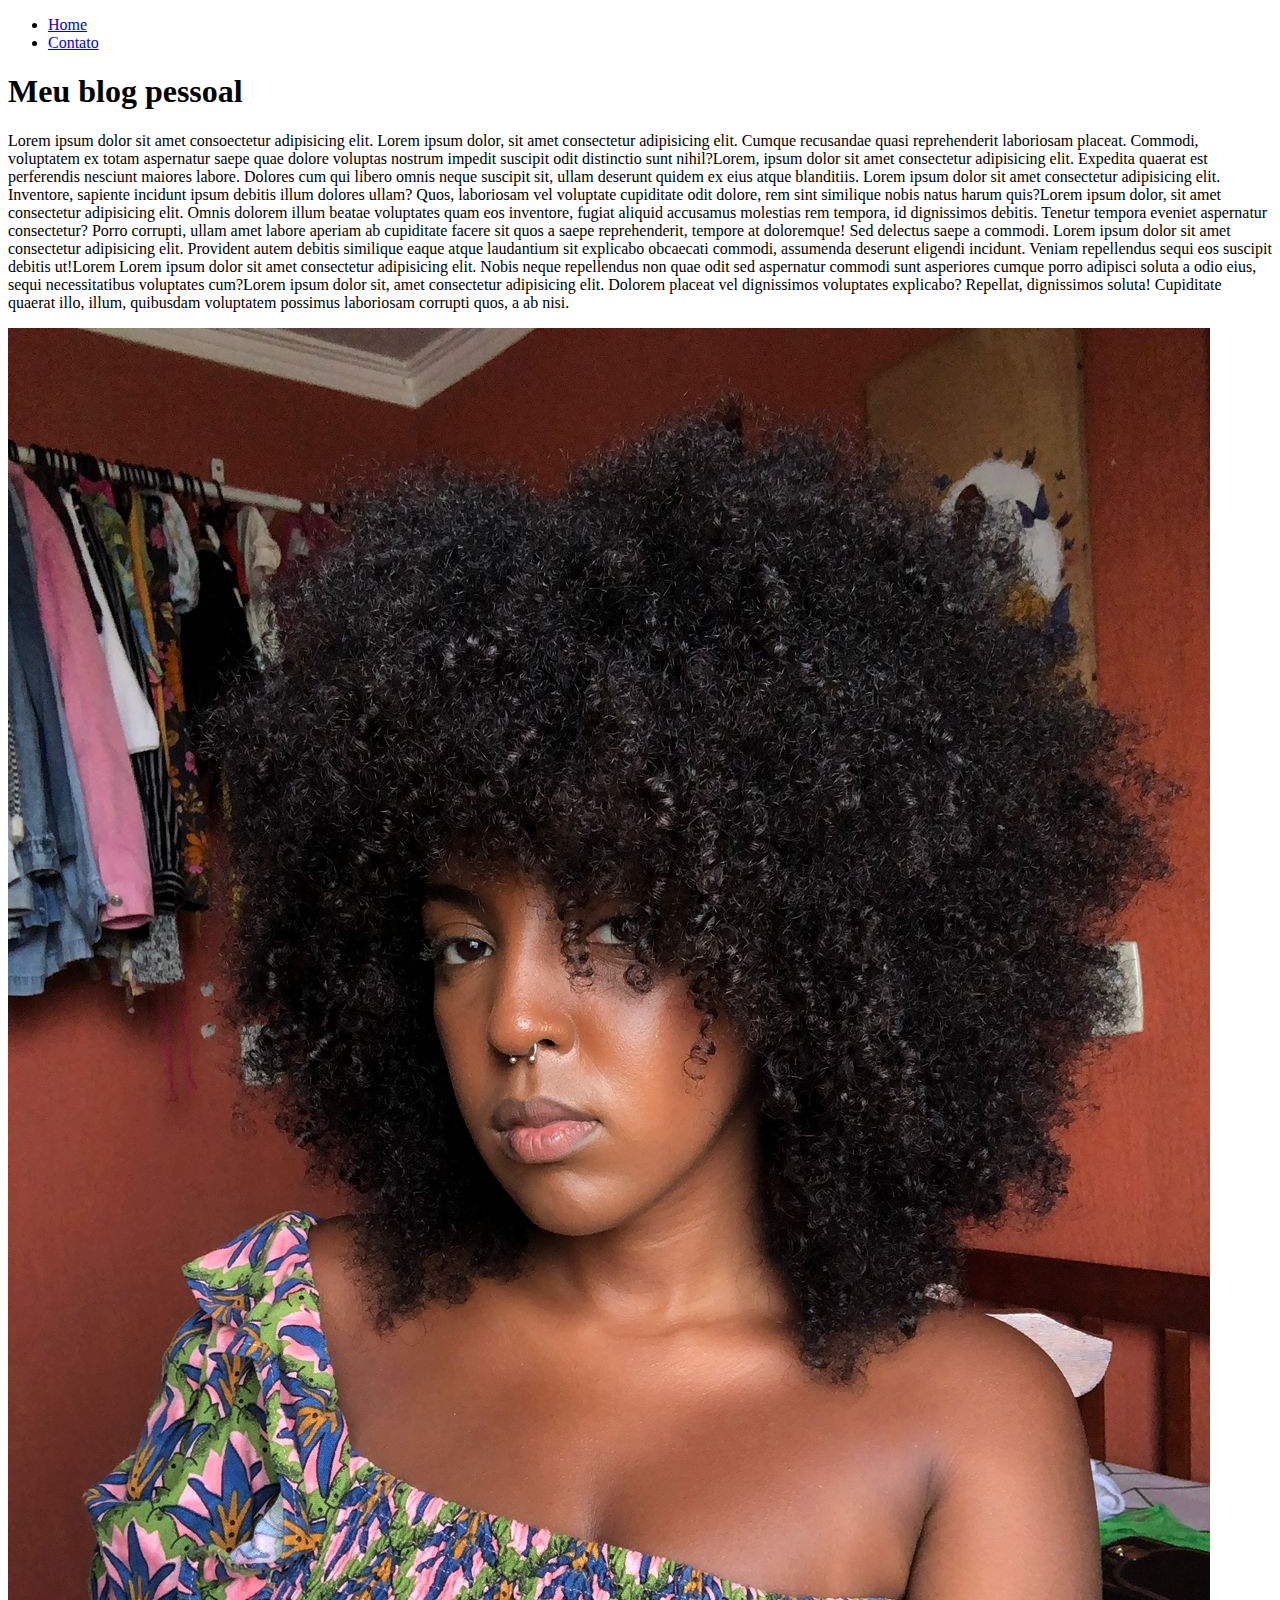
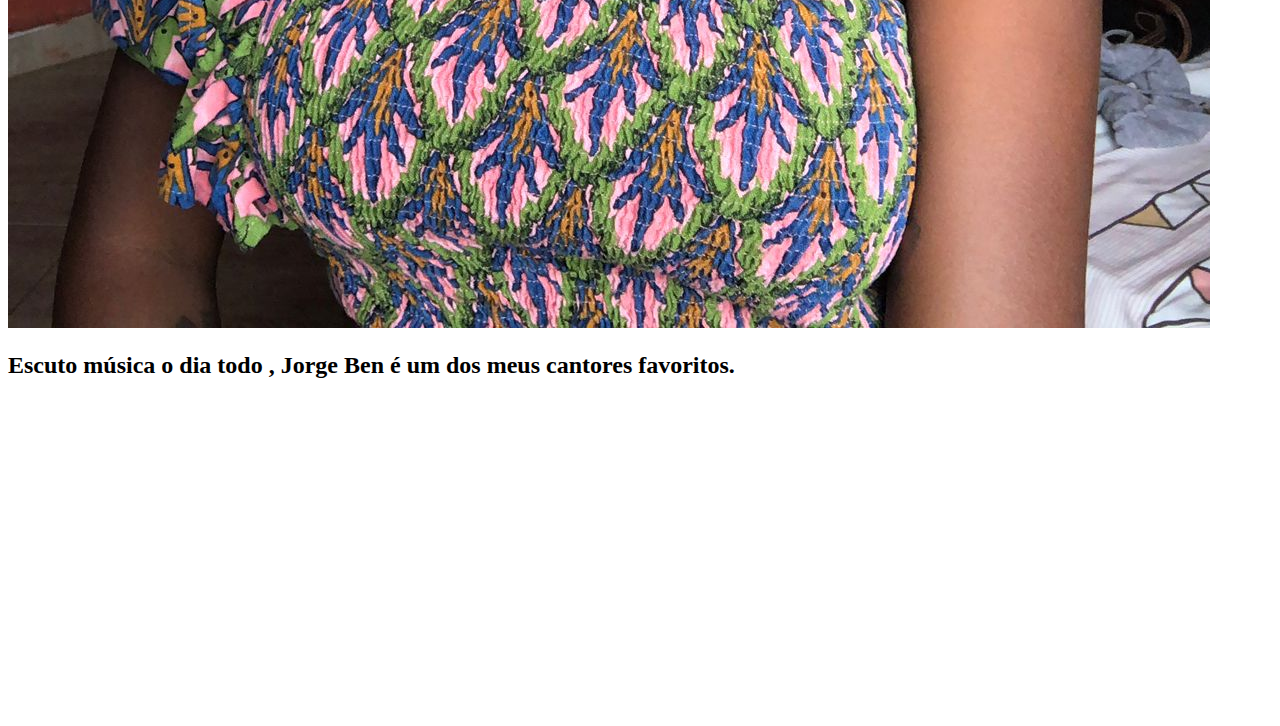
==== index.html @ 3daa0eef "Blog começando pelo HTML" ====
<!DOCTYPE html>
<html lang="pt-br">
<head>
    <meta charset="UTF-8">
    <meta http-equiv="X-UA-Compatible" content="IE=edge">
    <meta name="viewport" content="width=device-width, initial-scale=1.0">
    <title>Meu blog pessoal</title>
</head>
<body>

    <ul>
        <li>
            <a href="index.html">Home</a>
        </li>
        <li>
            <a href="contato.html">Contato</a>
        </li>
    </ul>

   <h1>Meu blog pessoal</h1> 
   <p> 
    Lorem ipsum dolor sit amet consoectetur adipisicing elit. Lorem ipsum dolor, sit amet consectetur adipisicing elit. Cumque recusandae quasi reprehenderit laboriosam placeat. Commodi, voluptatem ex totam aspernatur saepe quae dolore voluptas nostrum impedit suscipit odit distinctio sunt nihil?Lorem, ipsum dolor sit amet consectetur adipisicing elit. Expedita quaerat est perferendis nesciunt maiores labore. Dolores cum qui libero omnis neque suscipit sit, ullam deserunt quidem ex eius atque blanditiis. Lorem ipsum dolor sit amet consectetur adipisicing elit. Inventore, sapiente incidunt ipsum debitis illum dolores ullam? Quos, laboriosam vel voluptate cupiditate odit dolore, rem sint similique nobis natus harum quis?Lorem ipsum dolor, sit amet consectetur adipisicing elit. Omnis dolorem illum beatae voluptates quam eos inventore, fugiat aliquid accusamus molestias rem tempora, id dignissimos debitis. Tenetur tempora eveniet aspernatur consectetur? Porro corrupti, ullam amet labore aperiam ab cupiditate facere sit quos a saepe reprehenderit, tempore at doloremque! Sed delectus saepe a commodi. Lorem ipsum dolor sit amet consectetur adipisicing elit. Provident autem debitis similique eaque atque laudantium sit explicabo obcaecati commodi, assumenda deserunt eligendi incidunt. Veniam repellendus sequi eos suscipit debitis ut!Lorem Lorem ipsum dolor sit amet consectetur adipisicing elit. Nobis neque repellendus non quae odit sed aspernatur commodi sunt asperiores cumque porro adipisci soluta a odio eius, sequi necessitatibus voluptates cum?Lorem ipsum dolor sit, amet consectetur adipisicing elit. Dolorem placeat vel dignissimos voluptates explicabo? Repellat, dignissimos soluta! Cupiditate quaerat illo, illum, quibusdam voluptatem possimus laboriosam corrupti quos, a ab nisi.
   </p>
   <img src="assets/img/linda demais.jpg" alt="Foto Cinthia, busto de mulher negra de black com blusa rosa ">

   <h2> Escuto música o dia todo , Jorge Ben é um dos meus cantores favoritos.</h2>

   <iframe 
   width="560" 
   height="315" 
   src="https://www.youtube.com/embed/iWiN2CDlkC4" 
   title="YouTube video player" 
   frameborder="0" 
   allow="accelerometer; autoplay; clipboard-write; encrypted-media; gyroscope; picture-in-picture" 
   allowfullscreen
   ></iframe>

</body>
</html>
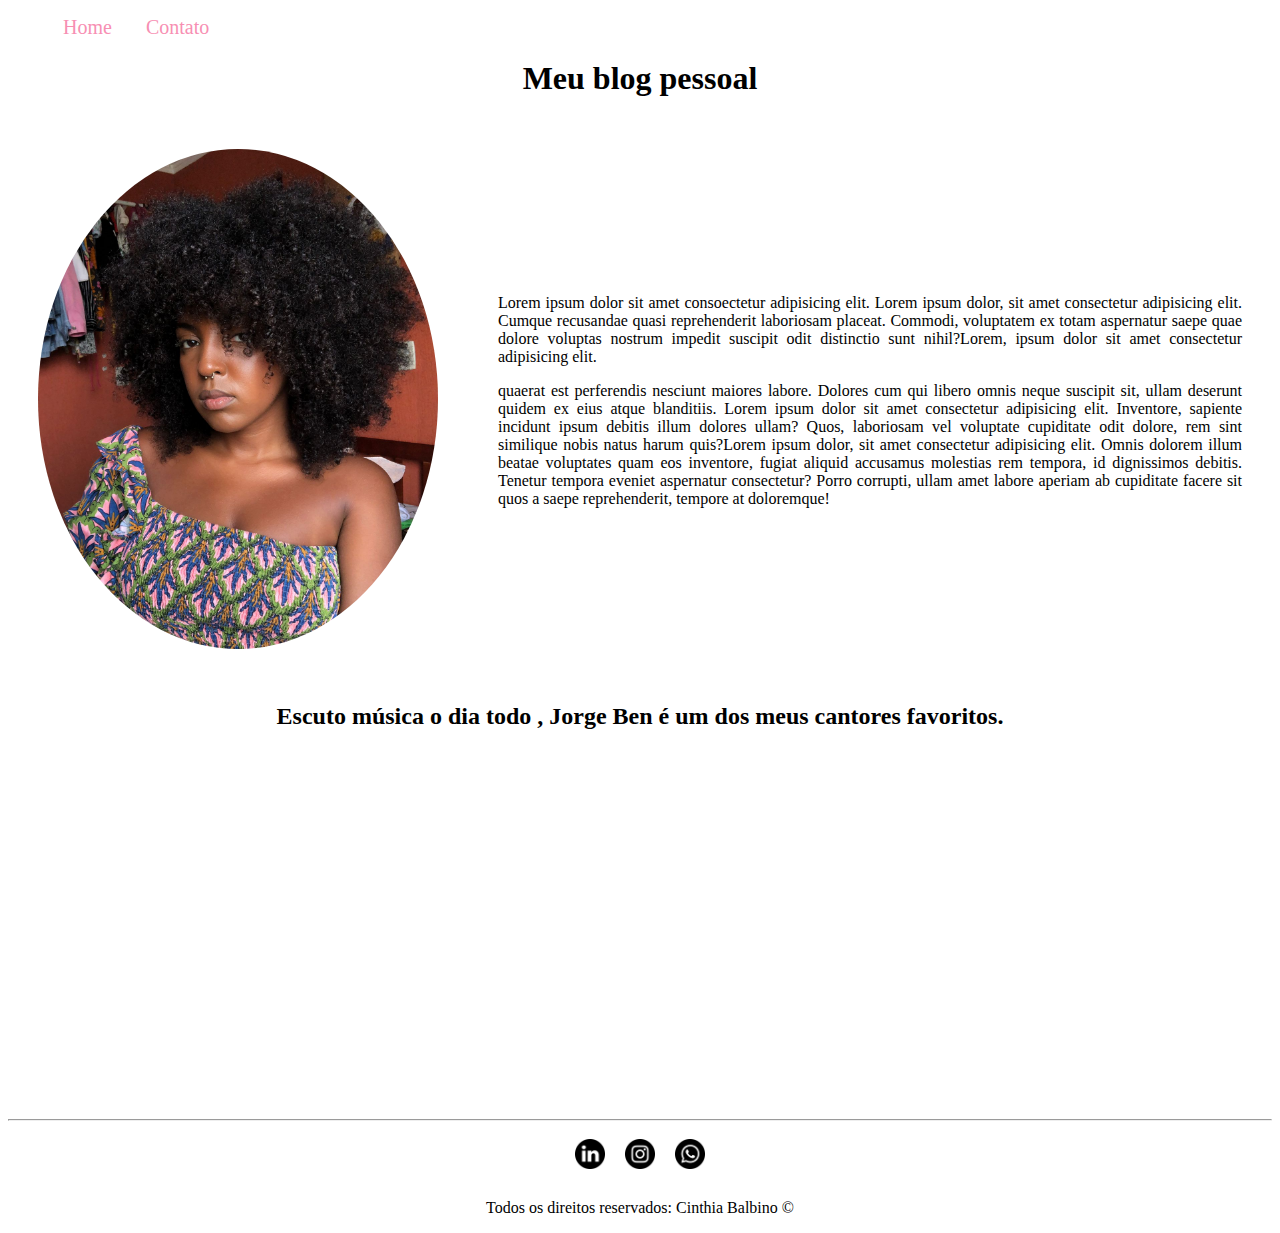
==== commit 1df2db24: "subindo modificações css pro blog pessoal" ====
--- a/index.html
+++ b/index.html
@@ -5,10 +5,13 @@
     <meta http-equiv="X-UA-Compatible" content="IE=edge">
     <meta name="viewport" content="width=device-width, initial-scale=1.0">
     <title>Meu blog pessoal</title>
+
+    <link rel="stylesheet" href="assets/css/style.css">
+
 </head>
 <body>
 
-    <ul>
+    <ul id="menu">
         <li>
             <a href="index.html">Home</a>
         </li>
@@ -17,23 +20,64 @@
         </li>
     </ul>
 
-   <h1>Meu blog pessoal</h1> 
-   <p> 
-    Lorem ipsum dolor sit amet consoectetur adipisicing elit. Lorem ipsum dolor, sit amet consectetur adipisicing elit. Cumque recusandae quasi reprehenderit laboriosam placeat. Commodi, voluptatem ex totam aspernatur saepe quae dolore voluptas nostrum impedit suscipit odit distinctio sunt nihil?Lorem, ipsum dolor sit amet consectetur adipisicing elit. Expedita quaerat est perferendis nesciunt maiores labore. Dolores cum qui libero omnis neque suscipit sit, ullam deserunt quidem ex eius atque blanditiis. Lorem ipsum dolor sit amet consectetur adipisicing elit. Inventore, sapiente incidunt ipsum debitis illum dolores ullam? Quos, laboriosam vel voluptate cupiditate odit dolore, rem sint similique nobis natus harum quis?Lorem ipsum dolor, sit amet consectetur adipisicing elit. Omnis dolorem illum beatae voluptates quam eos inventore, fugiat aliquid accusamus molestias rem tempora, id dignissimos debitis. Tenetur tempora eveniet aspernatur consectetur? Porro corrupti, ullam amet labore aperiam ab cupiditate facere sit quos a saepe reprehenderit, tempore at doloremque! Sed delectus saepe a commodi. Lorem ipsum dolor sit amet consectetur adipisicing elit. Provident autem debitis similique eaque atque laudantium sit explicabo obcaecati commodi, assumenda deserunt eligendi incidunt. Veniam repellendus sequi eos suscipit debitis ut!Lorem Lorem ipsum dolor sit amet consectetur adipisicing elit. Nobis neque repellendus non quae odit sed aspernatur commodi sunt asperiores cumque porro adipisci soluta a odio eius, sequi necessitatibus voluptates cum?Lorem ipsum dolor sit, amet consectetur adipisicing elit. Dolorem placeat vel dignissimos voluptates explicabo? Repellat, dignissimos soluta! Cupiditate quaerat illo, illum, quibusdam voluptatem possimus laboriosam corrupti quos, a ab nisi.
-   </p>
-   <img src="assets/img/linda demais.jpg" alt="Foto Cinthia, busto de mulher negra de black com blusa rosa ">
+   <h1 class="center"> Meu blog pessoal</h1> 
 
-   <h2> Escuto música o dia todo , Jorge Ben é um dos meus cantores favoritos.</h2>
+   <div class="container">
+<div>
+    <img class="br-50 wh-400 p-30" src="assets/img/cinthia busto.jpg" alt="Foto retrato de Cinthia, mulher negra de black com blusa de manga bufante rosa">
+</div>
+    <div class="p-30">
+    <p class="justify">
+        Lorem ipsum dolor sit amet consoectetur adipisicing elit. Lorem ipsum dolor, sit amet consectetur adipisicing elit. Cumque recusandae quasi reprehenderit laboriosam placeat.
+        Commodi, voluptatem ex totam aspernatur saepe quae dolore voluptas nostrum impedit suscipit odit distinctio sunt nihil?Lorem, ipsum dolor sit amet consectetur adipisicing elit.
+        </p>
+        <p class="justify"> quaerat est perferendis nesciunt maiores labore. Dolores cum qui libero omnis neque suscipit sit, ullam deserunt quidem ex eius atque blanditiis. Lorem ipsum dolor sit amet consectetur adipisicing elit.
+        Inventore, sapiente incidunt ipsum debitis illum dolores ullam? Quos, laboriosam vel voluptate cupiditate odit dolore, rem sint similique nobis natus harum quis?Lorem ipsum dolor, sit amet consectetur adipisicing elit. 
+        Omnis dolorem illum beatae voluptates quam eos inventore, fugiat aliquid accusamus molestias rem tempora, id dignissimos debitis. Tenetur tempora eveniet aspernatur consectetur? Porro corrupti, ullam amet labore aperiam ab cupiditate facere sit quos a saepe reprehenderit,
+        tempore at doloremque!
+     
+    </p>
+   </div>
+  
+</div>
+   
+   <h2 class="center"> Escuto música o dia todo , Jorge Ben é um dos meus cantores favoritos.</h2>
 
-   <iframe 
-   width="560" 
-   height="315" 
-   src="https://www.youtube.com/embed/iWiN2CDlkC4" 
-   title="YouTube video player" 
-   frameborder="0" 
-   allow="accelerometer; autoplay; clipboard-write; encrypted-media; gyroscope; picture-in-picture" 
-   allowfullscreen
-   ></iframe>
+   <div class="center mb-50">
+    <iframe 
+    width="560" 
+    height="315" 
+    src="https://www.youtube.com/embed/iWiN2CDlkC4" 
+    title="YouTube video player" 
+    frameborder="0" 
+    allow="accelerometer; autoplay; clipboard-write; encrypted-media; gyroscope; picture-in-picture" 
+    allowfullscreen
+    ></iframe>
+</div>
+
+ <hr>  
+<footer>
+<div>
+
+    <div class="containers" >
+        <a href="https://www.linkedin.com/in/cinthia-balbino-2a021918a/" target="_blank">
+            <img class="tm-social p-10" src="assets/img/linkedin.png" alt="logo linkedin">
+        </a>
+        <a href="https://www.instagram.com" target="_blank">
+            <img class="tm-social p-10" src="assets/img/instagram.png" alt="logo instagram">
+        </a>
+        <a href="http://api.whatsapp.com/send?1=pt_BR&phone=5511987995264" target="_blank">
+            <img class="tm-social p-10" src="assets/img/whatsapp.png" alt="logo whatsapp">
+        </a>
+        
+    </div>
+</div>
+    
+
+  <p class="center">
+    Todos os direitos reservados: Cinthia Balbino &copy;
+</p> 
+</footer>
 
 </body>
 </html>--- a/assets/css/style.css
+++ b/assets/css/style.css
@@ -0,0 +1,67 @@
+/* Estilos da página index.html*/
+.center {
+    text-align: center;
+}
+
+.justify{
+    text-align: justify;
+}
+
+.container {
+    display: flex;
+    flex-flow: row;
+    justify-content: flex-start;
+    align-items: center;
+}
+
+#menu li {
+    display: inline;
+    padding: 15px;
+
+}
+
+#menu li a {
+    text-decoration: none;
+    color: #f78fb3;
+    font-size: 20px;
+}
+#menu li a:hover {
+    color: #e15f41;
+}
+.p-30 {
+    padding: 30px;
+}
+
+.p-10 {
+    padding: 10px;
+}
+
+.br-50{
+    border-radius: 50%;
+}
+
+.wh-400{
+    width: 400px;
+    height: 500px;
+}
+
+.tm-social{
+    width: 30px;
+    height: 30px;
+}
+
+.containers {
+    display: flex;
+    flex-flow: row;
+    justify-content: center;
+    align-items: center;
+}
+
+.mb-50{
+    margin-bottom: 50px;
+}
+/* Estilos da página contato.html*/
+
+.ml-60 {
+    margin-left: 60px;
+}